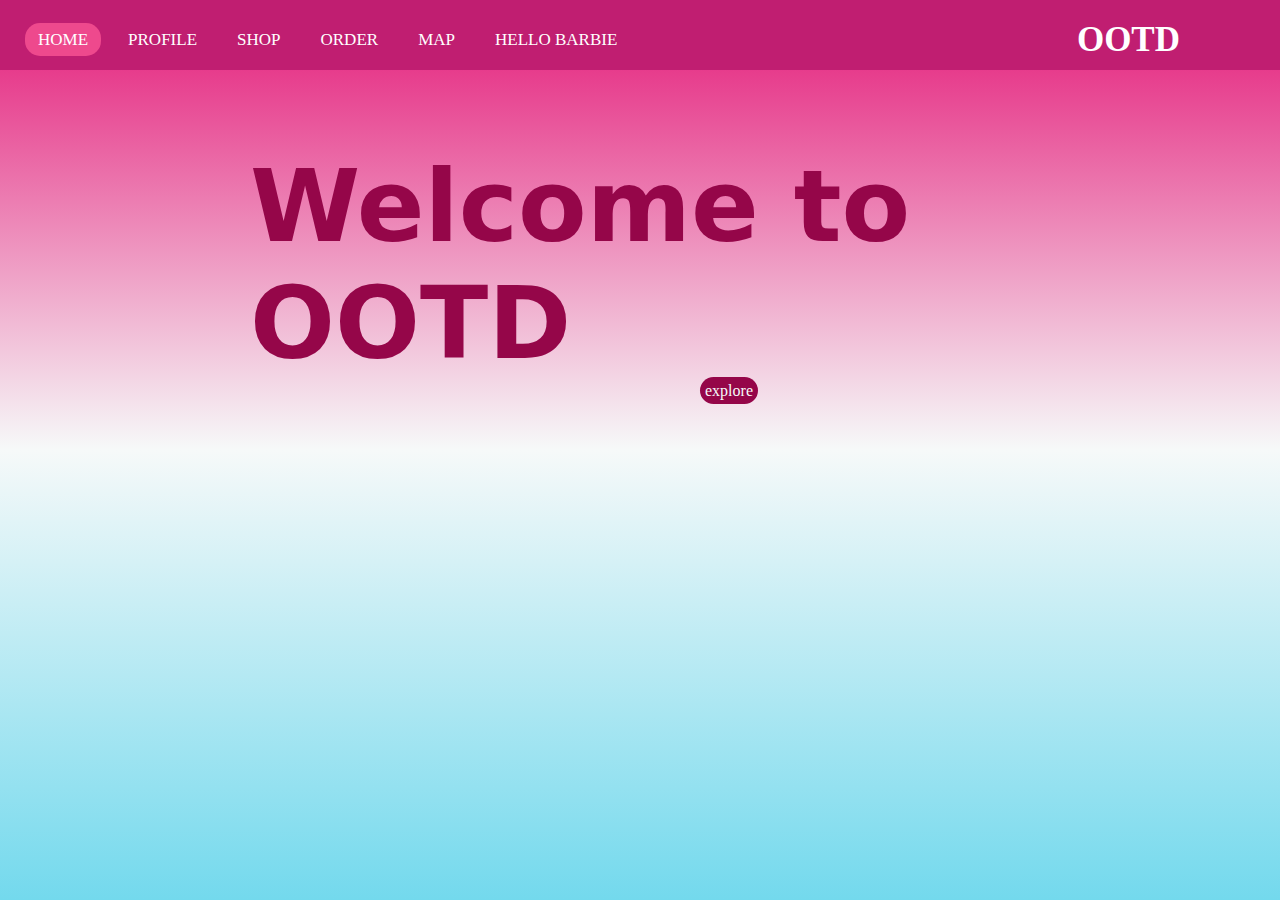
==== index.html @ 203e1728 "ootd" ====
<!DOCTYPE html>
<html lang="en">
<head>
    <meta charset="UTF-8">
    <meta name="viewport" content="width=device-width, initial-scale=1.0">
    <title>OOTD</title>
    <link rel="stylesheet" href="first.css">
    <link rel="icon" href="ootd.png">
    <link rel="stylesheet" href="https://cdnjs.cloudflare.com/ajax/libs/font-awesome/6.0.0-beta3/css/all.min.css">

</head>
<body>
    <nav>
        <input type="checkbox" id="check">
        <label for="check" class="checkbtn">
            <i class="fa fa-bars">Menu</i>
        </label>
        <label class="logo">OOTD</label>
        <Ul>
        <li><a class="home" href="index.html">Home</a></li>
        <li><a href="profile.htm">profile</a></li>
        <li><a href="shop.htm">shop</a></li>
        <li><a href="order.htm">order</a></li>
        <li><a href="map.htm">map</a></li>
        <li><a href="ai.htm">Hello barbie</a></li>
    </Ul>
    </nav>
    <!--<ul>
    <h1>OOTD</h1>
    <h2>Key Features</h2>
        <li>Designer Matchmaking</li>
        <li>Virtual Dress-up</li>
        <li>OOTD Showcase</li>
        <li>Trend generation</li>
        <li>Shop & Order</li>
        <li>Fashion Media</li>
    </ul>
-->
    <br>
    
    <div id="welcome">
    <h1 class="wel"> Welcome to OOTD</h1>
    <a class="explore" href="explore.htm">explore</a>
</div>
</body>
</html>
---- first.css ----
*{
    padding:0;
    margin:0 ;
    text-decoration: none;
    list-style: none;
    box-sizing: border-box;
}
body{
    font-family:Montserrat;
        background: linear-gradient(to bottom, #e41978, #f6f9f9 50%, #73d9ed);
        height: 100vh;
        margin: 0;
}
nav{
    background:rgb(192, 30, 113);
    color:white;
    height:70px;
    width:100%;
}
label.logo{
    float: right;
    color:white;
    font-size:35px;
    line-height:80px;
    padding:0 100px;
    font-weight: bold;
}
nav ul{
    float:left;
    margin-left: 20px;
}
nav ul li{
    display: inline-block;
    line-height: 80px;
    margin:0 5px;
}
nav ul li a{
    color:white;
    font-size: 17px;
    padding:7px 13px;
    border-radius: 15px;
    text-transform: uppercase;

}
a.home,a:hover{
    background:rgb(238, 73, 141);
    transition: .5s;
}
.checkbtn{
    font-size: 30px;
    float: right;
    color: white; 
    line-height: 80px;
    margin-right: 40px; 
    cursor: pointer;
    display:none;
    font-family: Fontawesome;
    content:"\f0c9";
    width: 30px;
    height: 30px;
    text-align: center;
}
#check{
    display: none; 
}
#welcome{
    align-items: center;
}
.wel{
    color: #950649;
    font-family:system-ui, -apple-system, BlinkMacSystemFont, 'Segoe UI', Roboto, Oxygen, Ubuntu, Cantarell, 'Open Sans', 'Helvetica Neue', sans-serif;
    font-size: 100px;
    display:block;
    margin-left: 250px;
    margin-top: 60px;
    margin-right: 50px;

}
.explore{
    color: #f6f9f9;
    background-color: #950649;
    border-color: #950649;
    border-radius: 30px;
    padding: 5px;
    box-shadow: #1b010d;
    margin-left: 700px;
    margin-top: 800px;
    margin-right: 50px;
}
@media (max-width: 952px) {
    label.logo {
        font-size: 30px;
        padding-left: 50px;
        display: block;
    }
    nav ul li a {
        font-size:16px;
    }
}
@media(max-width:858px){
    .checkbtn{
        display:block;
    }
    ul{
        position:fixed;
        width:100%;
        height:100vh;
        background:rgb(97, 33, 54) ;
        right:-100%;
        top:80px;
        left:0;
        text-align:center;
        transition:all .5s;
    }
    nav ul li{
        display:block;
        margin:50px 0;
        line-height:30px;
    }
    nav ul li a{
        font-size:20px;
    }
    a:hover,a.checckbtn{
        background: none;
        color: rgb(238, 73, 141);
        
    }
    #check:checked ~ ul{
        right:0;
    }

}
body{
    align-items: center;
}
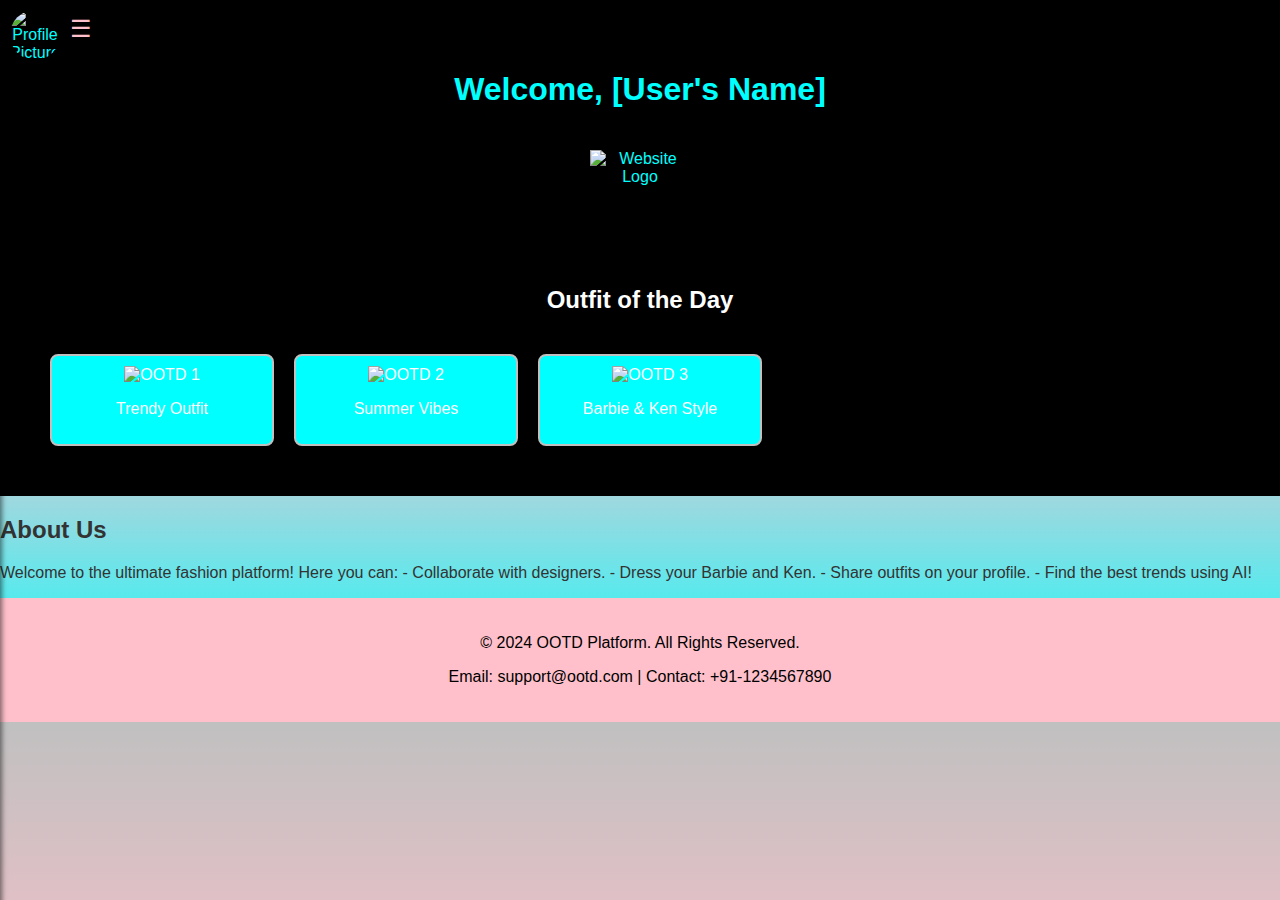
==== commit 07388de9: "hehe" ====
--- a/index.html
+++ b/index.html
@@ -3,44 +3,64 @@
 <head>
     <meta charset="UTF-8">
     <meta name="viewport" content="width=device-width, initial-scale=1.0">
-    <title>OOTD</title>
-    <link rel="stylesheet" href="first.css">
-    <link rel="icon" href="ootd.png">
-    <link rel="stylesheet" href="https://cdnjs.cloudflare.com/ajax/libs/font-awesome/6.0.0-beta3/css/all.min.css">
-
+    <title>Welcome to OOTD</title>
+    <link rel="stylesheet" href="style.css">
+    <script defer src="script.js"></script>
 </head>
 <body>
-    <nav>
-        <input type="checkbox" id="check">
-        <label for="check" class="checkbtn">
-            <i class="fa fa-bars">Menu</i>
-        </label>
-        <label class="logo">OOTD</label>
-        <Ul>
-        <li><a class="home" href="index.html">Home</a></li>
-        <li><a href="profile.htm">profile</a></li>
-        <li><a href="shop.htm">shop</a></li>
-        <li><a href="order.htm">order</a></li>
-        <li><a href="map.htm">map</a></li>
-        <li><a href="ai.htm">Hello barbie</a></li>
-    </Ul>
+    <header class="welcome-section">
+        <div class="profile">
+            <img src="assets/profile.jpg" alt="Profile Picture">
+        </div>
+        <div class="nav-toggle" onclick="toggleNav()">
+            ☰
+        </div>
+        <h1>Welcome, [User's Name]</h1>
+        <img src="assets/logo.png" alt="Website Logo" class="logo">
+    </header>
+
+    <nav id="sidebar" class="sidebar">
+        <ul>
+            <li><a href="#profile">Profile</a></li>
+            <li><a href="#map">Map</a></li>
+            <li><a href="#shop">Shop</a></li>
+            <li><a href="#bag">My Orders</a></li>
+            <li><a href="#ai">AI/Barbie-Ken</a></li>
+        </ul>
     </nav>
-    <!--<ul>
-    <h1>OOTD</h1>
-    <h2>Key Features</h2>
-        <li>Designer Matchmaking</li>
-        <li>Virtual Dress-up</li>
-        <li>OOTD Showcase</li>
-        <li>Trend generation</li>
-        <li>Shop & Order</li>
-        <li>Fashion Media</li>
-    </ul>
--->
-    <br>
-    
-    <div id="welcome">
-    <h1 class="wel"> Welcome to OOTD</h1>
-    <a class="explore" href="explore.htm">explore</a>
-</div>
+
+    <section id="ootd" class="ootd-section">
+        <h2>Outfit of the Day</h2>
+        <div class="ootd-container">
+            <div class="ootd-item">
+                <img src="assets/ootd1.jpg" alt="OOTD 1">
+                <p>Trendy Outfit</p>
+            </div>
+            <div class="ootd-item">
+                <img src="assets/ootd2.jpg" alt="OOTD 2">
+                <p>Summer Vibes</p>
+            </div>
+            <div class="ootd-item">
+                <img src="assets/ootd3.jpg" alt="OOTD 3">
+                <p>Barbie & Ken Style</p>
+            </div>
+        </div>
+    </section>
+
+    <section id="description" class="description-section">
+        <h2>About Us</h2>
+        <p>
+            Welcome to the ultimate fashion platform! Here you can:
+            - Collaborate with designers.
+            - Dress your Barbie and Ken.
+            - Share outfits on your profile.
+            - Find the best trends using AI!
+        </p>
+    </section>
+
+    <footer>
+        <p>&copy; 2024 OOTD Platform. All Rights Reserved.</p>
+        <p>Email: support@ootd.com | Contact: +91-1234567890</p>
+    </footer>
 </body>
 </html>
--- a/style.css
+++ b/style.css
@@ -0,0 +1,104 @@
+/* General Styles */
+body {
+    margin: 0;
+    font-family: Arial, sans-serif;
+    background: linear-gradient(to bottom, silver, pink, cyan);
+    color: #333;
+    scroll-behavior: smooth;
+}
+
+/* Header Section */
+.welcome-section {
+    text-align: center;
+    padding: 50px 20px;
+    background: black;
+    color: cyan;
+    position: relative;
+}
+
+.profile img {
+    width: 50px;
+    height: 50px;
+    border-radius: 50%;
+    position: absolute;
+    top: 10px;
+    left: 10px;
+}
+
+.logo {
+    max-width: 100px;
+    margin-top: 20px;
+}
+
+/* Sidebar Navigation */
+.nav-toggle {
+    font-size: 24px;
+    cursor: pointer;
+    position: absolute;
+    top: 15px;
+    left: 70px;
+    color: pink;
+}
+
+.sidebar {
+    position: fixed;
+    top: 0;
+    left: -250px;
+    width: 250px;
+    height: 100%;
+    background: black;
+    color: silver;
+    transition: 0.3s;
+    padding-top: 50px;
+    box-shadow: 2px 0 5px rgba(0, 0, 0, 0.5);
+}
+
+.sidebar ul {
+    list-style: none;
+    padding: 0;
+}
+
+.sidebar ul li {
+    padding: 15px;
+    text-align: center;
+}
+
+.sidebar ul li a {
+    text-decoration: none;
+    color: cyan;
+}
+
+.sidebar ul li:hover {
+    background: gray;
+}
+
+/* OOTD Section */
+.ootd-section {
+    padding: 30px;
+    text-align: center;
+    background: black;
+    color: white;
+}
+
+.ootd-container {
+    display: flex;
+    overflow-x: auto;
+    gap: 20px;
+    padding: 20px;
+}
+
+.ootd-item {
+    min-width: 200px;
+    border: 2px solid silver;
+    padding: 10px;
+    background: cyan;
+    border-radius: 8px;
+}
+
+/* Footer */
+footer {
+    text-align: center;
+    padding: 20px;
+    background: pink;
+    color: black;
+}
